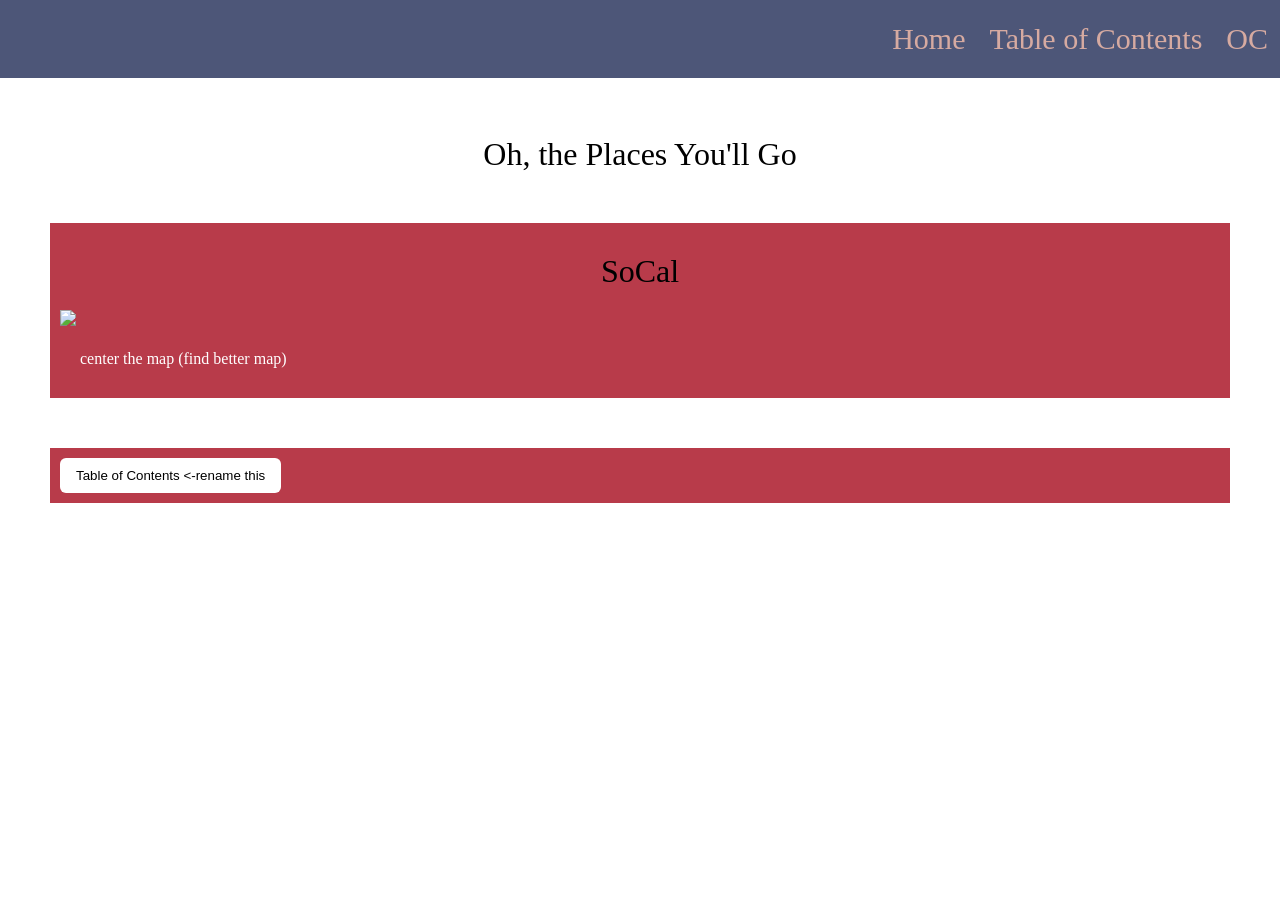
==== index.html @ 2208491d "Update index.html" ====
<!DOCTYPE html>
<html>

  <head>
  <meta charset="utf-8">
  <meta name="viewport" content="width=device-width">
  <!-- change the title here! -->
  <title>Oh, the Places You'll Go</title>
  <!-- link your css stylesheet here! -->
   <link rel="stylesheet" href="style.css">
</head>

<body>
  <!-- navigation bar -->
  <header>
    <div class="navbar">
        <!-- home tab -->
        <a href="index.html">Home</a>
        <!-- about us tab -->
        <a href="toc.html">Table of Contents</a>
      <a href ="OC.html"> OC </a>
    </div>
  </header>

  <!-- content -->
  <p>Main page</p>
  <h1 class="mainHeading">Oh, the Places You'll Go</h1>


  <div class="projectBox">
    <!-- 
    insert project info here!
     
    structure:
    - heading (h2, or whatever heading size you want!)
    - link (a)
    - description (p)
    -->
    <h1 align="center"> SoCal </h1>
     <div id="Map">
       <img src="https://raw.githubusercontent.com/znuriyeaydin/project2/main/map.jpg" >
     </div>
    <p> center the map (find  better map) </p>
  </div>

<div class="projectBox">
<button> Table of Contents <-rename this </button>

</div>

</body>

</html>
---- style.css ----
html, body {
    height: 100%;
    margin: 0;
    padding: 0;
    overflow-y: scroll;
    overflow-x: hidden;
}

h1, h2, h3, p, ol, ul, a {
    margin: 20px;
    font-weight: normal;

    
}

.centerHeading {
  text-align: center;
}
 /* 
    you can change the color of your text below!
 */
p {
    color: white;
}

.mainHeading {
    text-align: center;
}

/* Navbar Styles */
.navbar {
    position: sticky;
    height: 10%;
    width: 100%;
    background-color: #4D5678; /* change the color here of the nav bar here! */
    overflow: auto;
    display: flex;
    padding: 10px 0;
    justify-content: flex-end;
}

.navbar a {
    margin: 0;
    /* 
        you can also change the color of the text in your
        navigation bar below! 
    */
    color: #D6AAA1;
    text-decoration: none;
    font-size: 30px;
    text-align: center;
    padding: 12px;
}

.navbar a:hover {
    /* 
        this will change the color of the text in your nav bar
        when you hover over it. test it out!
    */
    color: #7393B3;
}

.projectBox {
    /*
        change the color of the box behind your project boxes below!
    */
    background-color: #B83B4A; 
    padding: 10px;
    margin: 50px;
    overflow-wrap: break-word;
}

#aboutMePhotoDiv {
    width: 100%;
    height: 50%;
    display: flex;
    justify-content: center;
}

#aboutMePhoto {
    width: 50%;

    margin: 10px;
}

@media screen and (max-width: 500px) {
  .navbar {
        flex-direction: column;
        align-items: center;
        height: 10%;
  }
  .navbar a {
    font-size: 1.2em;
  }

}

button {
  background-color: white; /* color of the button itself */
  color: black; /* color of text inside the button */
  padding: 10px 16px; /* change this to see what happens! (relates to size) */
  border: none; /* hey we learned abt this last week! */
  border-radius: 6px; /* roundness of the button */
  cursor: pointer; 
}
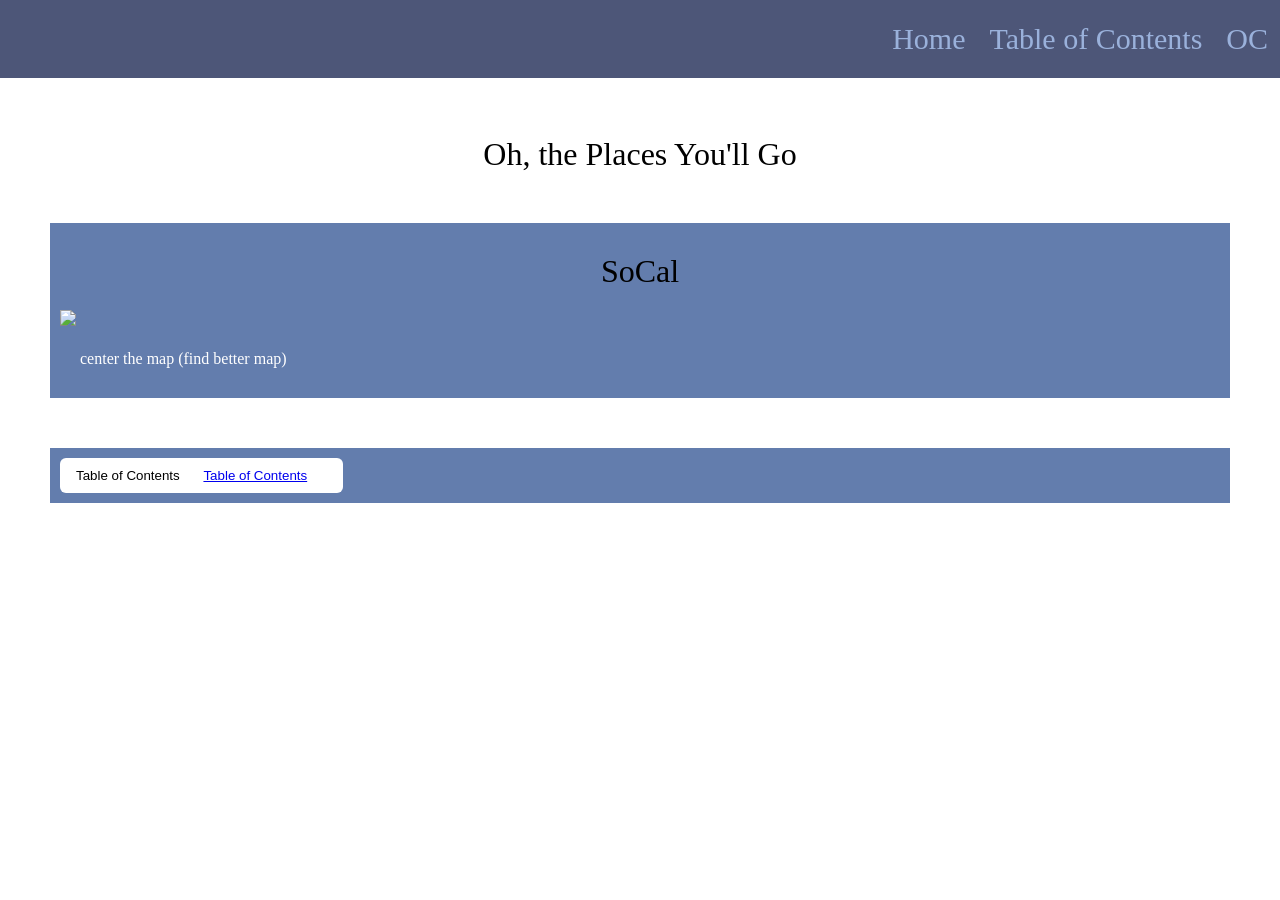
==== commit b6781cab: "Update index.html" ====
--- a/index.html
+++ b/index.html
@@ -18,7 +18,7 @@
         <a href="index.html">Home</a>
         <!-- about us tab -->
         <a href="toc.html">Table of Contents</a>
-      <a href ="OC.html"> OC </a>
+        <a href="OC.html">OC</a>
     </div>
   </header>
 
@@ -44,7 +44,9 @@
   </div>
 
 <div class="projectBox">
-<button> Table of Contents <-rename this </button>
+<button> Table of Contents 
+        <a href="toc.html">Table of Contents</a>
+</button>
 
 </div>
 
--- a/style.css
+++ b/style.css
@@ -45,7 +45,7 @@
         you can also change the color of the text in your
         navigation bar below! 
     */
-    color: #D6AAA1;
+    color: #9AB1DB;
     text-decoration: none;
     font-size: 30px;
     text-align: center;
@@ -64,7 +64,7 @@
     /*
         change the color of the box behind your project boxes below!
     */
-    background-color: #B83B4A; 
+    background-color: #637DAD; 
     padding: 10px;
     margin: 50px;
     overflow-wrap: break-word;
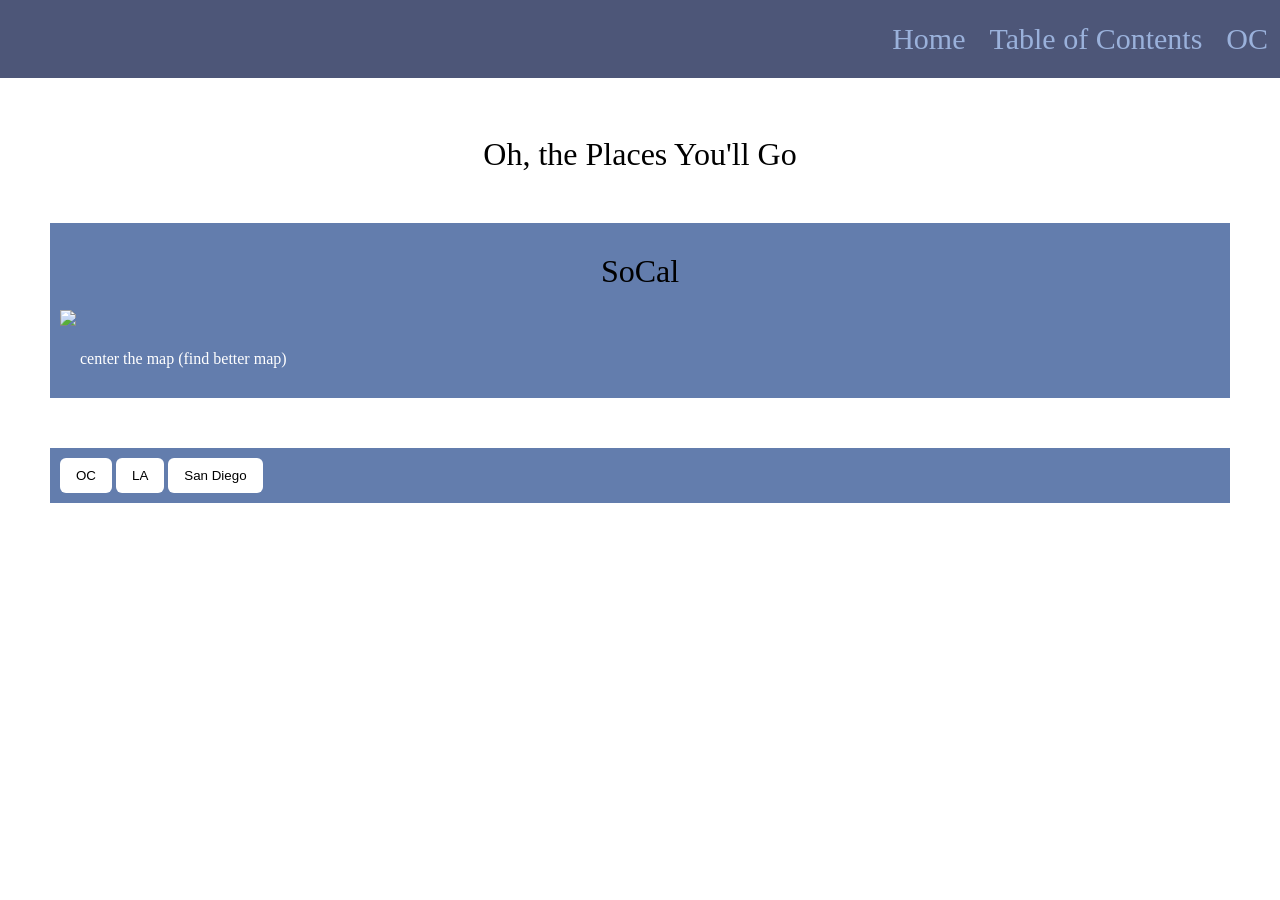
==== commit bc127f49: "Update index.html" ====
--- a/index.html
+++ b/index.html
@@ -44,9 +44,7 @@
   </div>
 
 <div class="projectBox">
-<button> Table of Contents 
-        <a href="toc.html">Table of Contents</a>
-</button>
+<button> OC </button> <button> LA </button>  <button> San Diego </button>
 
 </div>
 
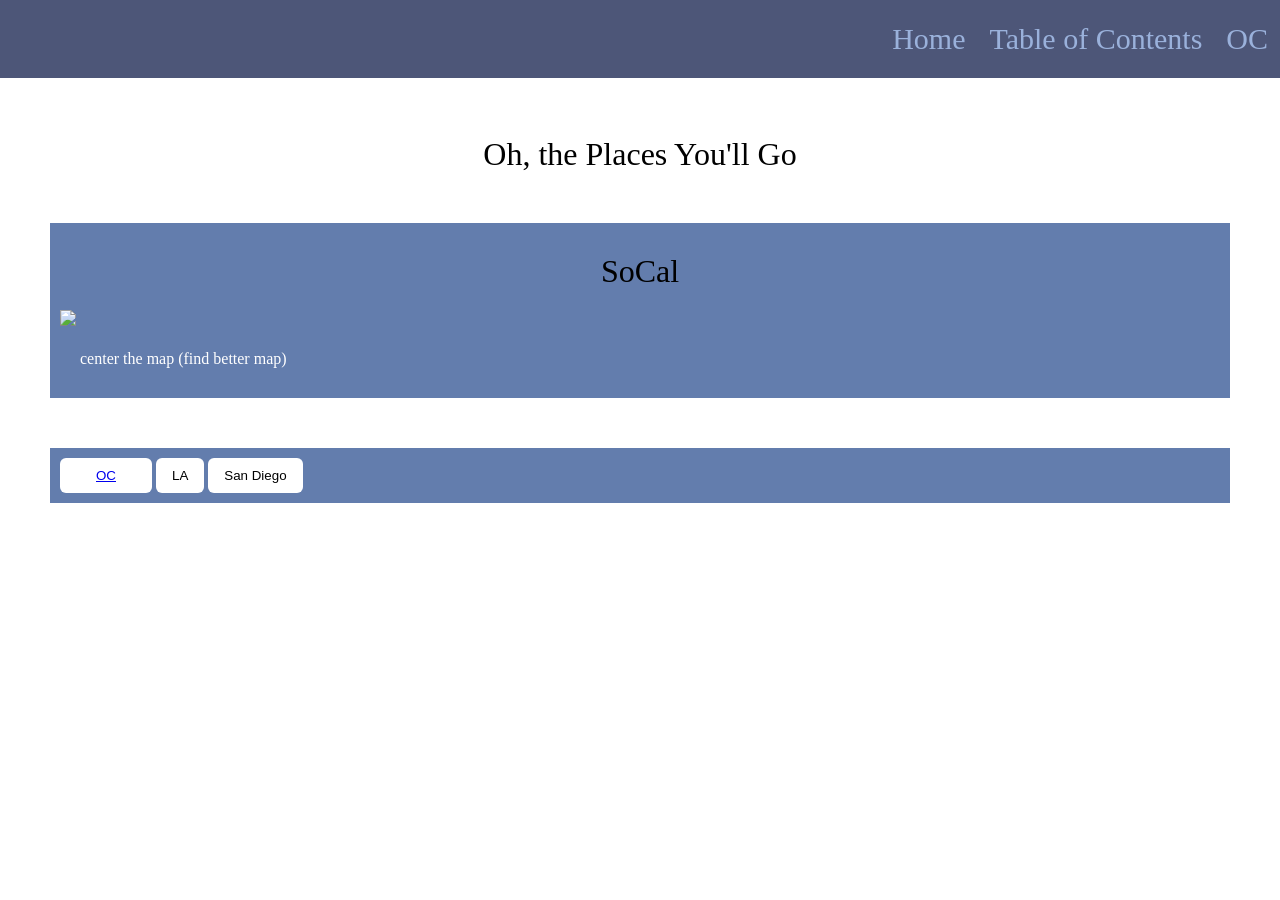
==== commit dd518589: "Update index.html" ====
--- a/index.html
+++ b/index.html
@@ -44,7 +44,9 @@
   </div>
 
 <div class="projectBox">
-<button> OC </button> <button> LA </button>  <button> San Diego </button>
+<button> <a href="OC.html">OC</a>  </button> 
+  <button> LA </button> 
+  <button> San Diego </button>
 
 </div>
 
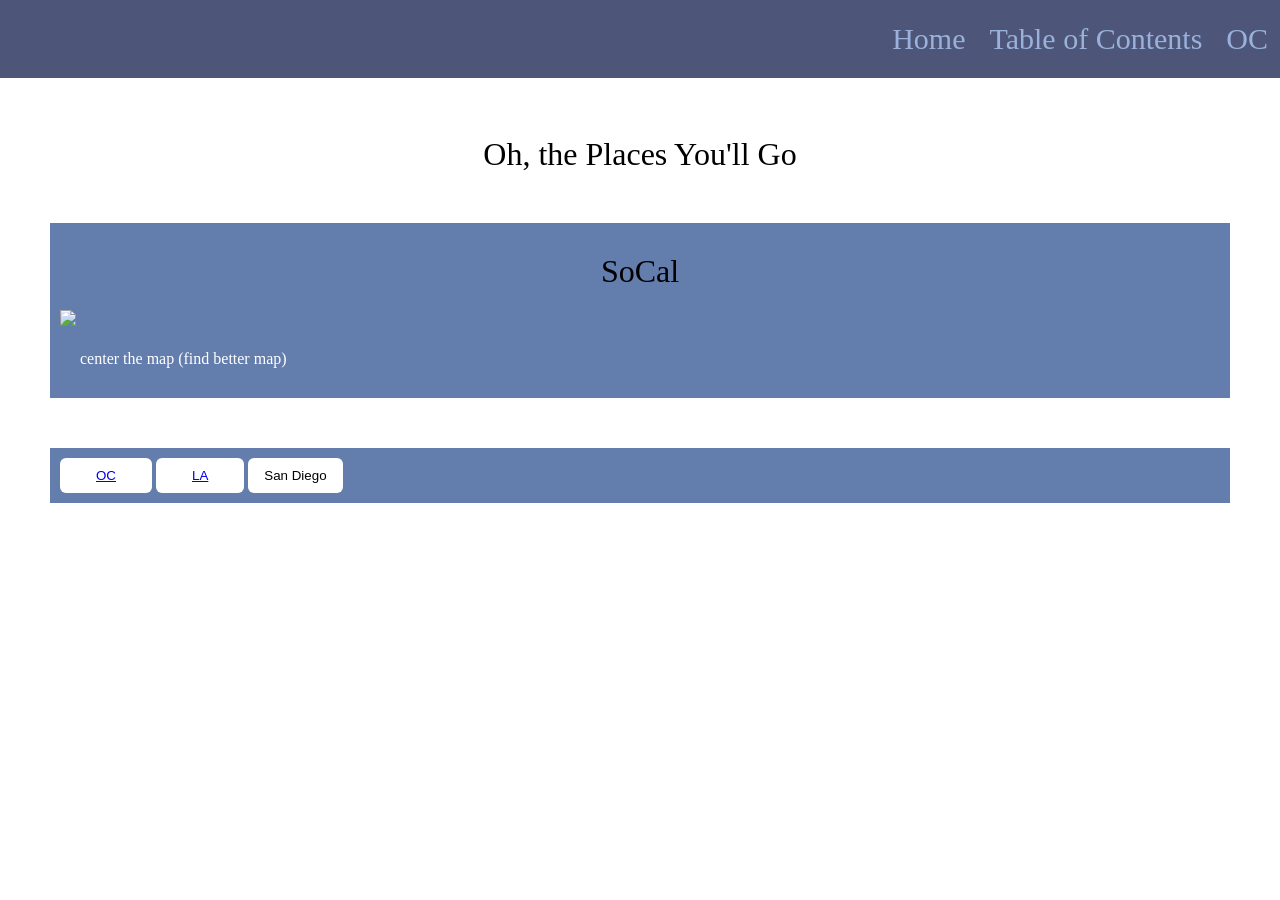
==== commit 3e545b4c: "Update index.html" ====
--- a/index.html
+++ b/index.html
@@ -45,7 +45,7 @@
 
 <div class="projectBox">
 <button> <a href="OC.html">OC</a>  </button> 
-  <button> LA </button> 
+  <button> <a href="LA.html">LA</a>  </button> 
   <button> San Diego </button>
 
 </div>
--- a/style.css
+++ b/style.css
@@ -103,3 +103,4 @@
   border-radius: 6px; /* roundness of the button */
   cursor: pointer; 
 }
+
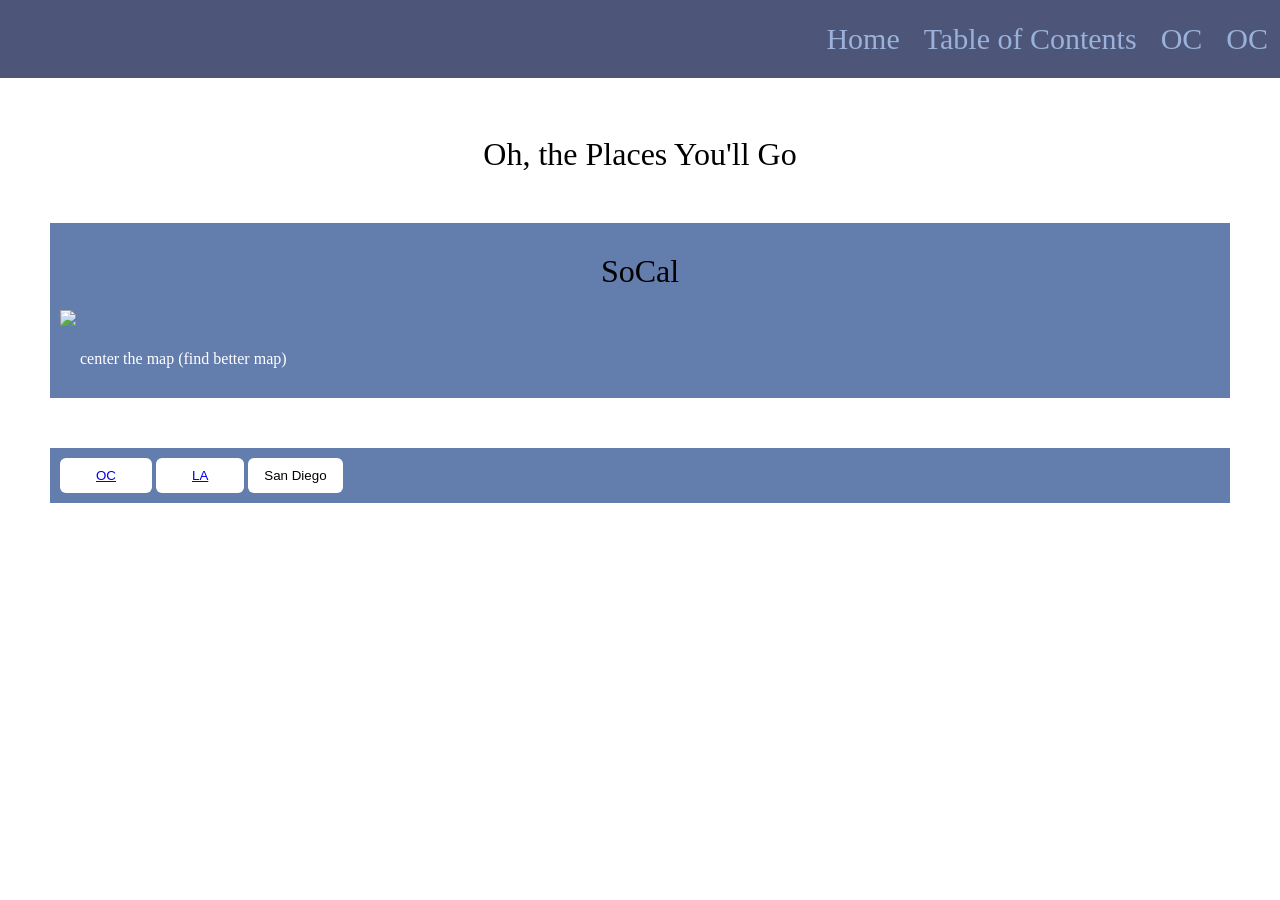
==== commit 43c1adc2: "Update index.html" ====
--- a/index.html
+++ b/index.html
@@ -19,6 +19,7 @@
         <!-- about us tab -->
         <a href="toc.html">Table of Contents</a>
         <a href="OC.html">OC</a>
+        <a href="La.html">OC</a>
     </div>
   </header>
 
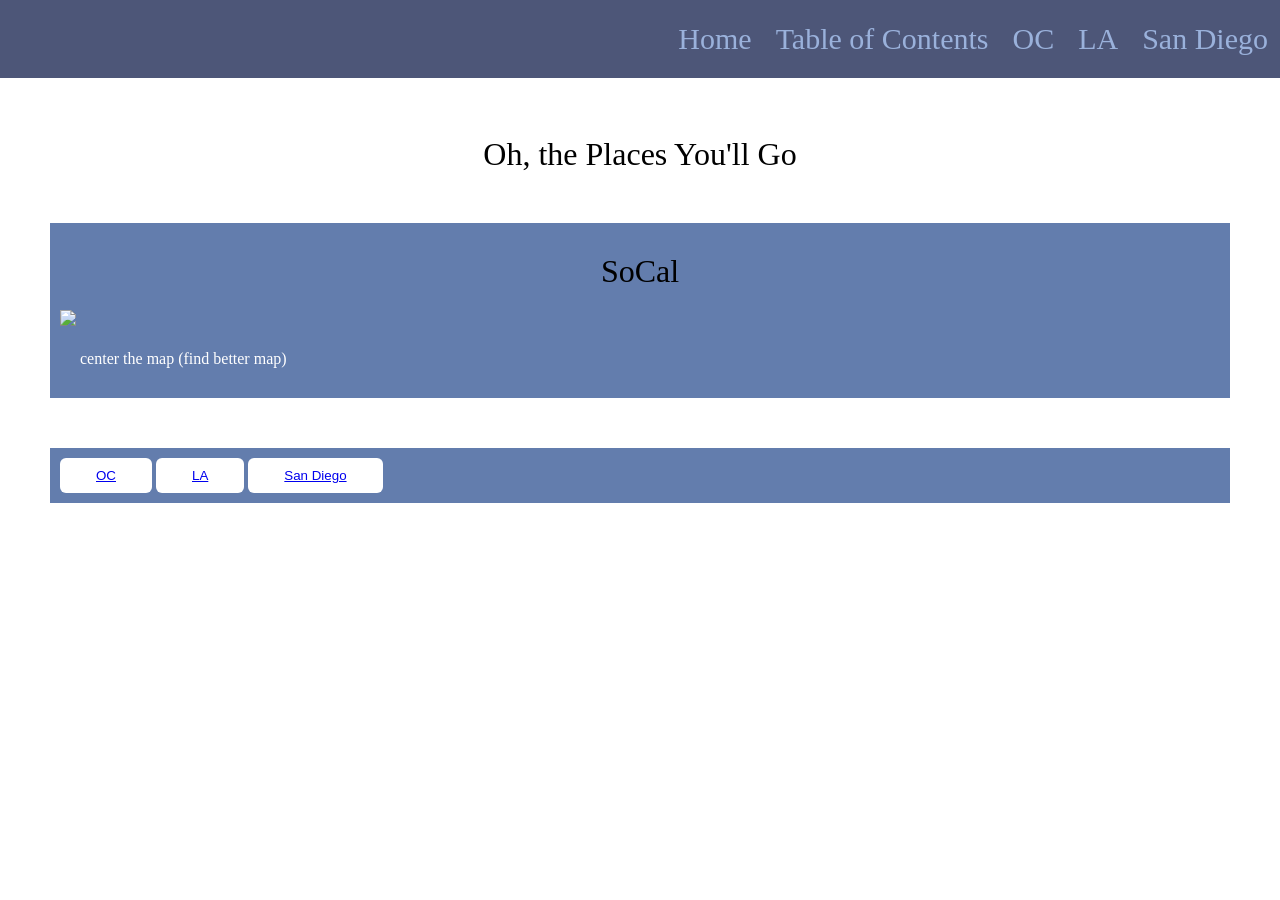
==== commit 6f30a6e4: "Update index.html" ====
--- a/index.html
+++ b/index.html
@@ -19,7 +19,8 @@
         <!-- about us tab -->
         <a href="toc.html">Table of Contents</a>
         <a href="OC.html">OC</a>
-        <a href="La.html">OC</a>
+        <a href="La.html">LA</a>
+        <a href="sandiego.html">San Diego</a>
     </div>
   </header>
 
@@ -47,7 +48,7 @@
 <div class="projectBox">
 <button> <a href="OC.html">OC</a>  </button> 
   <button> <a href="LA.html">LA</a>  </button> 
-  <button> San Diego </button>
+  <button> <a href="sandiego.html">San Diego</a>  </button>
 
 </div>
 
